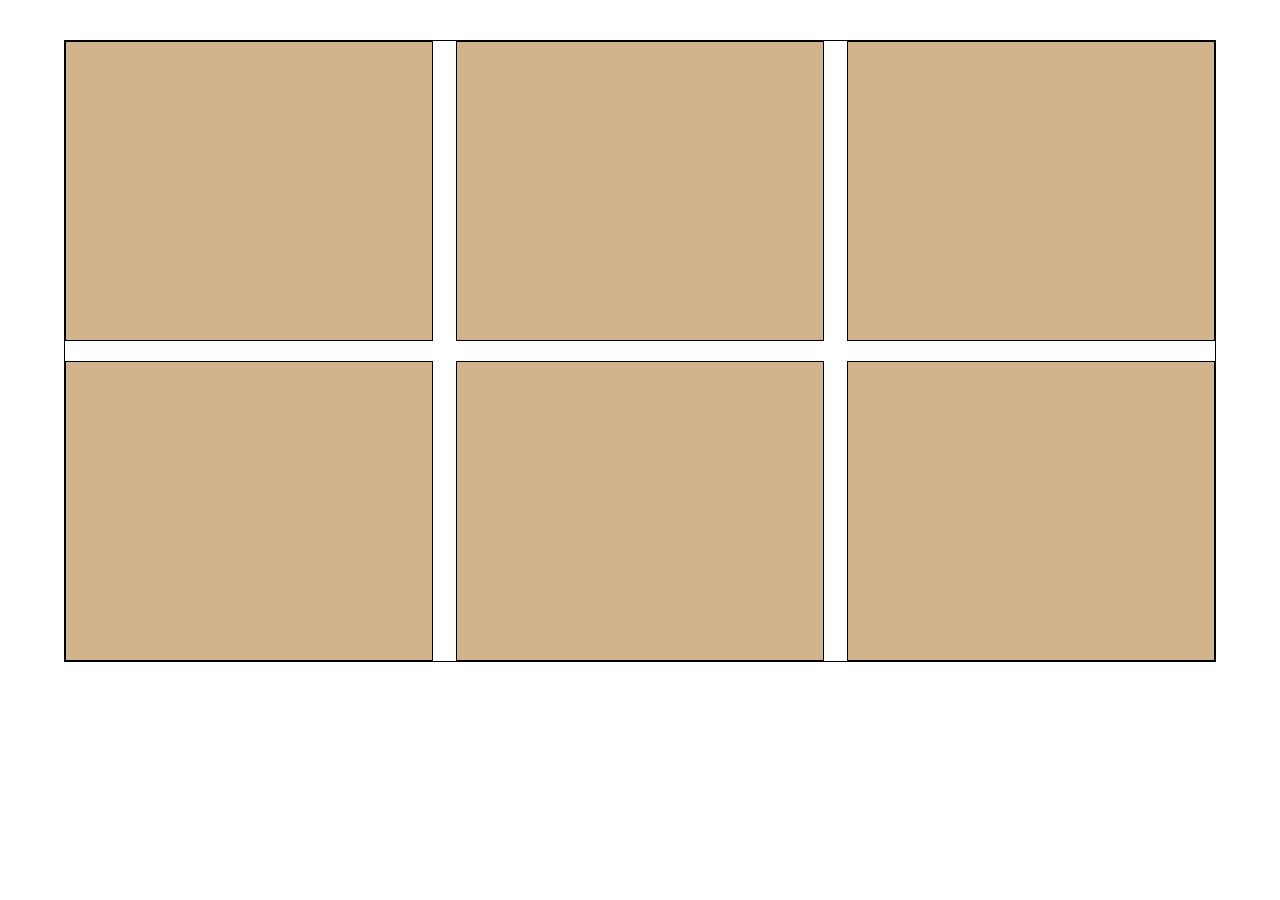
==== resp.html @ 1b522f8e "Feat:Responsiveness" ====
<!DOCTYPE html>
<html lang="en">
<head>
    <meta charset="UTF-8">
    <meta name="viewport" content="width=device-width, initial-scale=1.0">
    <title>Document</title>
    <link rel="stylesheet" href="./resp.css">
</head>
<body>
    <div class="container">
        <div class="card"></div>
        <div class="card"></div>
        <div class="card"></div>
        <div class="card"></div>
        <div class="card"></div>
        <div class="card"></div>

    </div>
    
</body>
</html>
---- resp.css ----
*{
    margin:0;
    padding: 0;
    box-sizing: border-box;
}

.container{
    width: 90%;
    margin: 40px auto;
    min-height: 50dvh;
    border: 1px solid;
    /* background-color: aliceblue; */
    display: flex;
    /* gap: 15px; */
    /* overflow: auto; */
    justify-content: space-between;
    flex-wrap: wrap;
    row-gap: 20px;
}
.card{
    border: 1px solid;
    width: 32%;
    height: 300px;
    background-color: tan;
    /* flex-shrink: 0; */

}


@media screen and (max-width:900px) {
      .container{
        /* width: 70%; */
        /* background-color: blue; */
      }  
      .card{
        width: 49%;
      }

}

@media screen and ( max-width:500px) {
    .container{
        /* width: 90%; */
        /* background-color: red; */
    }
    .card{
        width: 100%;
    }
}
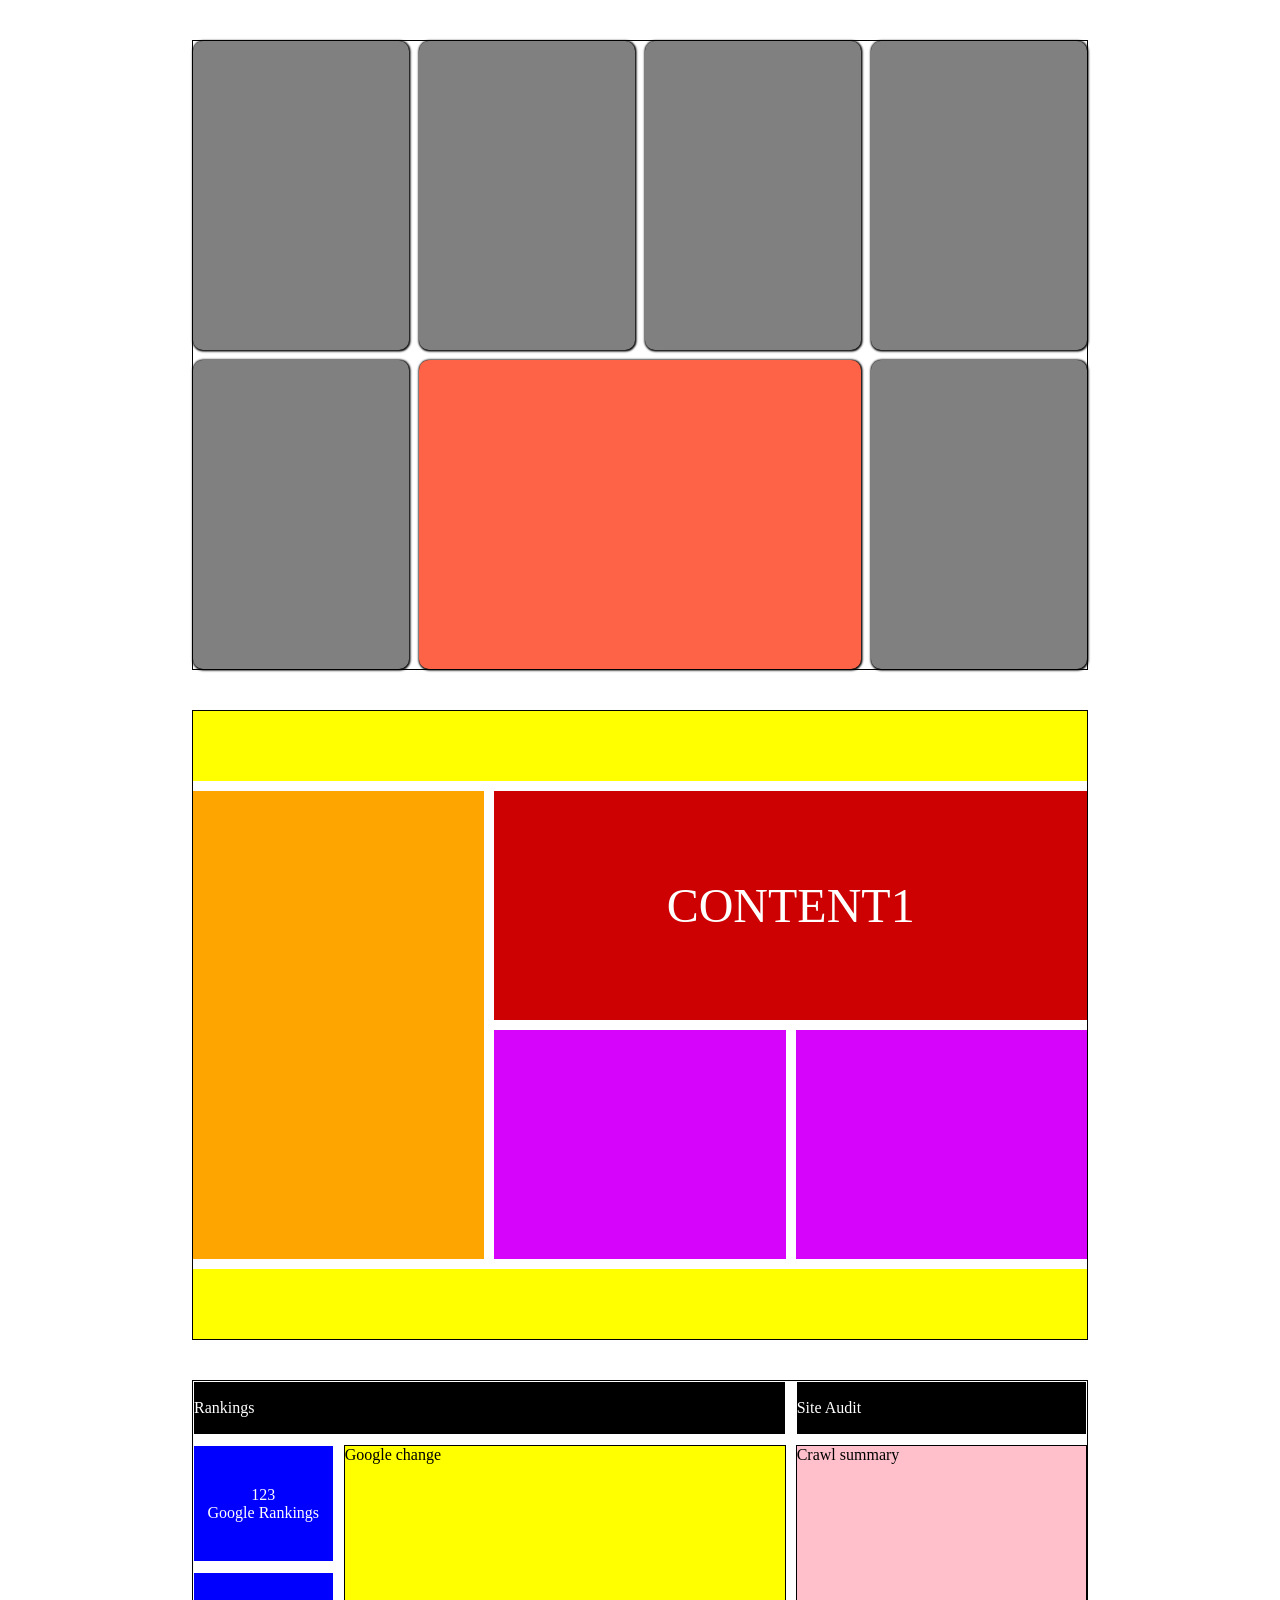
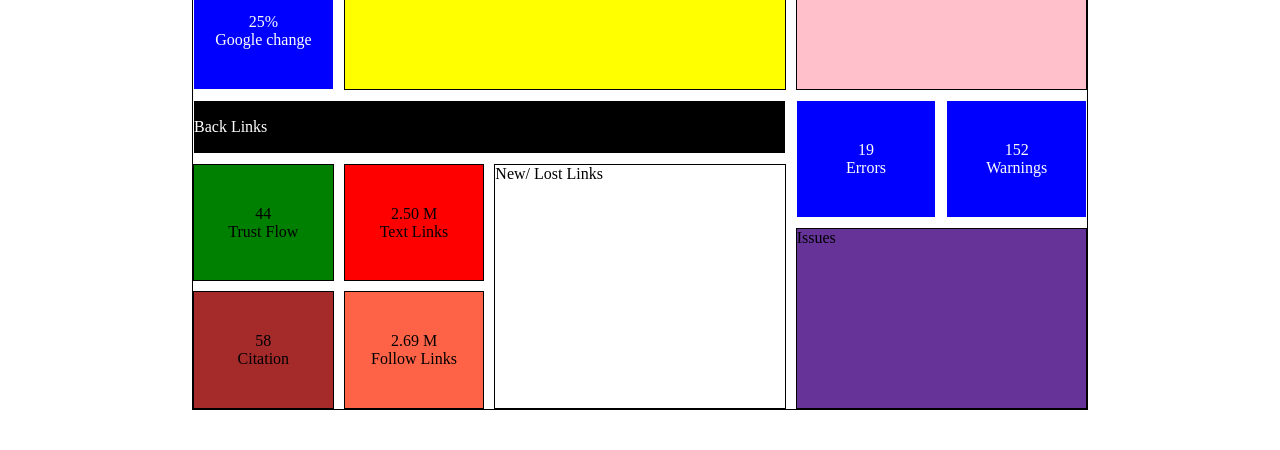
==== commit 7f77250d: "feat:grid" ====
--- a/resp.html
+++ b/resp.html
@@ -8,13 +8,39 @@
 </head>
 <body>
     <div class="container">
-        <div class="card"></div>
-        <div class="card"></div>
-        <div class="card"></div>
-        <div class="card"></div>
-        <div class="card"></div>
-        <div class="card"></div>
+        <div class="card card1"></div>
+        <div class="card card2"></div>
+        <div class="card card3"></div>
+        <div class="card card4"></div>
+        <div class="card card5"></div>
+        <div class="card card6"></div>
+        <div class="card card7"></div>
 
+    </div>
+    <div class="container container2">
+        <div class="header"></div>
+        <div class="sidebar"></div>
+        <div class="content1">CONTENT1</div>
+        <div class="content2"></div>
+        <div class="content3"></div>
+        <div class="footer"></div>
+    </div>
+    <div class="container container3">
+        <div class="Rankings">Rankings</div>
+        <div class="Siteaudit">Site Audit</div>
+        <div class="Googlerankings"> 123 <br> Google Rankings</div>
+        <div class="Googlechange">25% <br> Google change</div>
+        <div class="Googlechange2">Google change</div>
+        <div class="Crawlsummary">Crawl summary</div>
+        <div class="Backlinks">Back Links</div>
+        <div class="Errors">19 <br> Errors</div>
+        <div class="Warnings">152 <br> Warnings</div>
+        <div class="Trustflow">44 <br> Trust Flow</div>
+        <div class="Textlink">2.50 M <br> Text Links</div>
+        <div class="Newlinks">New/ Lost Links</div>
+        <div class="Citations">58 <br> Citation</div>
+        <div class="Followlinks">2.69 M <br> Follow Links</div>
+        <div class="Issues">Issues</div>
     </div>
     
 </body>
--- a/resp.css
+++ b/resp.css
@@ -5,45 +5,178 @@
 }
 
 .container{
-    width: 90%;
+    width: 70%;
     margin: 40px auto;
-    min-height: 50dvh;
+    min-height: 70dvh;
     border: 1px solid;
-    /* background-color: aliceblue; */
-    display: flex;
-    /* gap: 15px; */
-    /* overflow: auto; */
-    justify-content: space-between;
-    flex-wrap: wrap;
-    row-gap: 20px;
+    display: grid;
+    grid-template-columns: repeat(4, 1fr);
+    grid-template-rows: 1fr 1fr ;
+    gap: 10px
+    ;
+
 }
 .card{
-    border: 1px solid;
-    width: 32%;
-    height: 300px;
-    background-color: tan;
-    /* flex-shrink: 0; */
+    background-color: grey;
+    border-radius: 10px;
+    box-shadow: .5px .5px 2px 1px;
+}
+.card1{
+    /* grid-column-start: 1; */
+    /* grid-column-end: 3; */
+    grid-column: 2/4;
+    grid-row: 2/3;
+    /* grid-column: span 2; */
+    background-color: tomato;
 
 }
-
-
-@media screen and (max-width:900px) {
-      .container{
-        /* width: 70%; */
-        /* background-color: blue; */
-      }  
-      .card{
-        width: 49%;
-      }
-
+.container2{
+    grid-template-columns: repeat(3, 1fr);
+    grid-template-rows: repeat(8, 1fr);
 }
-
-@media screen and ( max-width:500px) {
-    .container{
-        /* width: 90%; */
-        /* background-color: red; */
-    }
-    .card{
-        width: 100%;
-    }
+.container2>div{
+    font-size: 3rem;
+    color: white;
+    /* text-align: center; */
+    /* align-content: center; */
+    /* display: flex; */
+    /* justify-content: center; */
+    /* align-items: center; */
+    display: grid;
+    place-content: center;
 }
+.header{
+    background-color: yellow;
+    grid-column: 1/4;
+}
+.sidebar{
+    background-color: orange;
+    grid-row: 2/8;
+}
+.content1{
+    background-color: #ce0102;
+    grid-column: 2/4;
+    grid-row: 2/5;
+}
+.content2{
+    background-color: #d704fb;
+    grid-column: 2/3;
+    grid-row: 5/8;
+}
+.content3{
+    background-color: #d704fb;
+    grid-column: 3/4;
+    grid-row: 5/8;
+}
+.footer{
+    background-color: yellow;
+    grid-column: 1/4;
+}
+.container3{
+    grid-template-columns: repeat(6, 1fr);
+    grid-template-rows: repeat(10, 1fr);
+}
+.container3>div{
+    border: 1px solid;
+    /* display: grid; */
+    /* place-content: center; */
+}
+.Rankings{
+    background-color: black;
+    grid-column: 1/5;
+    color: white;
+    align-content: center;
+}
+.Siteaudit{
+    background-color: black;
+    grid-column: 5/7;
+    color: white;
+    align-content: center;
+}
+.Googlerankings{
+    background-color: blue;
+    grid-row: 2/4;
+    color: white;
+    text-align: center;
+    align-content: center;
+}
+.Googlechange{
+    background-color: blue;
+    grid-row: 4/6;
+    color: white;
+     text-align: center;
+    align-content: center;
+}
+.Googlechange2{
+    background-color: yellow;
+    grid-row: 2/6;
+    grid-column: 2/5;
+    /* align-content: center; */
+}
+.Crawlsummary{
+    background-color: pink;
+    grid-column: 5/7;
+    grid-row: 2/6;
+    /* align-content: center; */
+}
+.Backlinks{
+    background-color: black;
+    grid-column: 1/5;
+    color: white;
+    align-content: center;
+}
+.Errors{
+    background-color: blue;
+    grid-row: 6/8;
+    grid-column: 5/6;
+    color: white;
+     text-align: center;
+    align-content: center;
+}
+.Warnings{
+    background-color: blue;
+    grid-column: 6/7;
+    grid-row: 6/8;
+    color: white;
+     text-align: center;
+    align-content: center;
+}
+.Trustflow{
+    background-color: green;
+    grid-row: 7/9;
+    grid-column: 1/2;
+     text-align: center;
+    align-content: center;
+}
+.Textlink{
+    background-color: red;
+    grid-column: 2/3;
+    grid-row: 7/9;
+     text-align: center;
+    align-content: center;
+}
+.Newlinks{
+    background-color: white;
+    grid-row: 7/11;
+    grid-column: 3/5;
+    /* align-content: center; */
+}
+.Citations{
+    background-color: brown;
+    grid-row: 9/11;
+    grid-column: 1/2;
+     text-align: center;
+    align-content: center;
+}
+.Followlinks{
+    background-color: tomato;
+    grid-row: 9/11;
+    grid-column: 2/3;
+     text-align: center;
+    align-content: center;
+}
+.Issues{
+    background-color: rebeccapurple;
+    grid-column: 5/7;
+    grid-row: 8/11;
+}
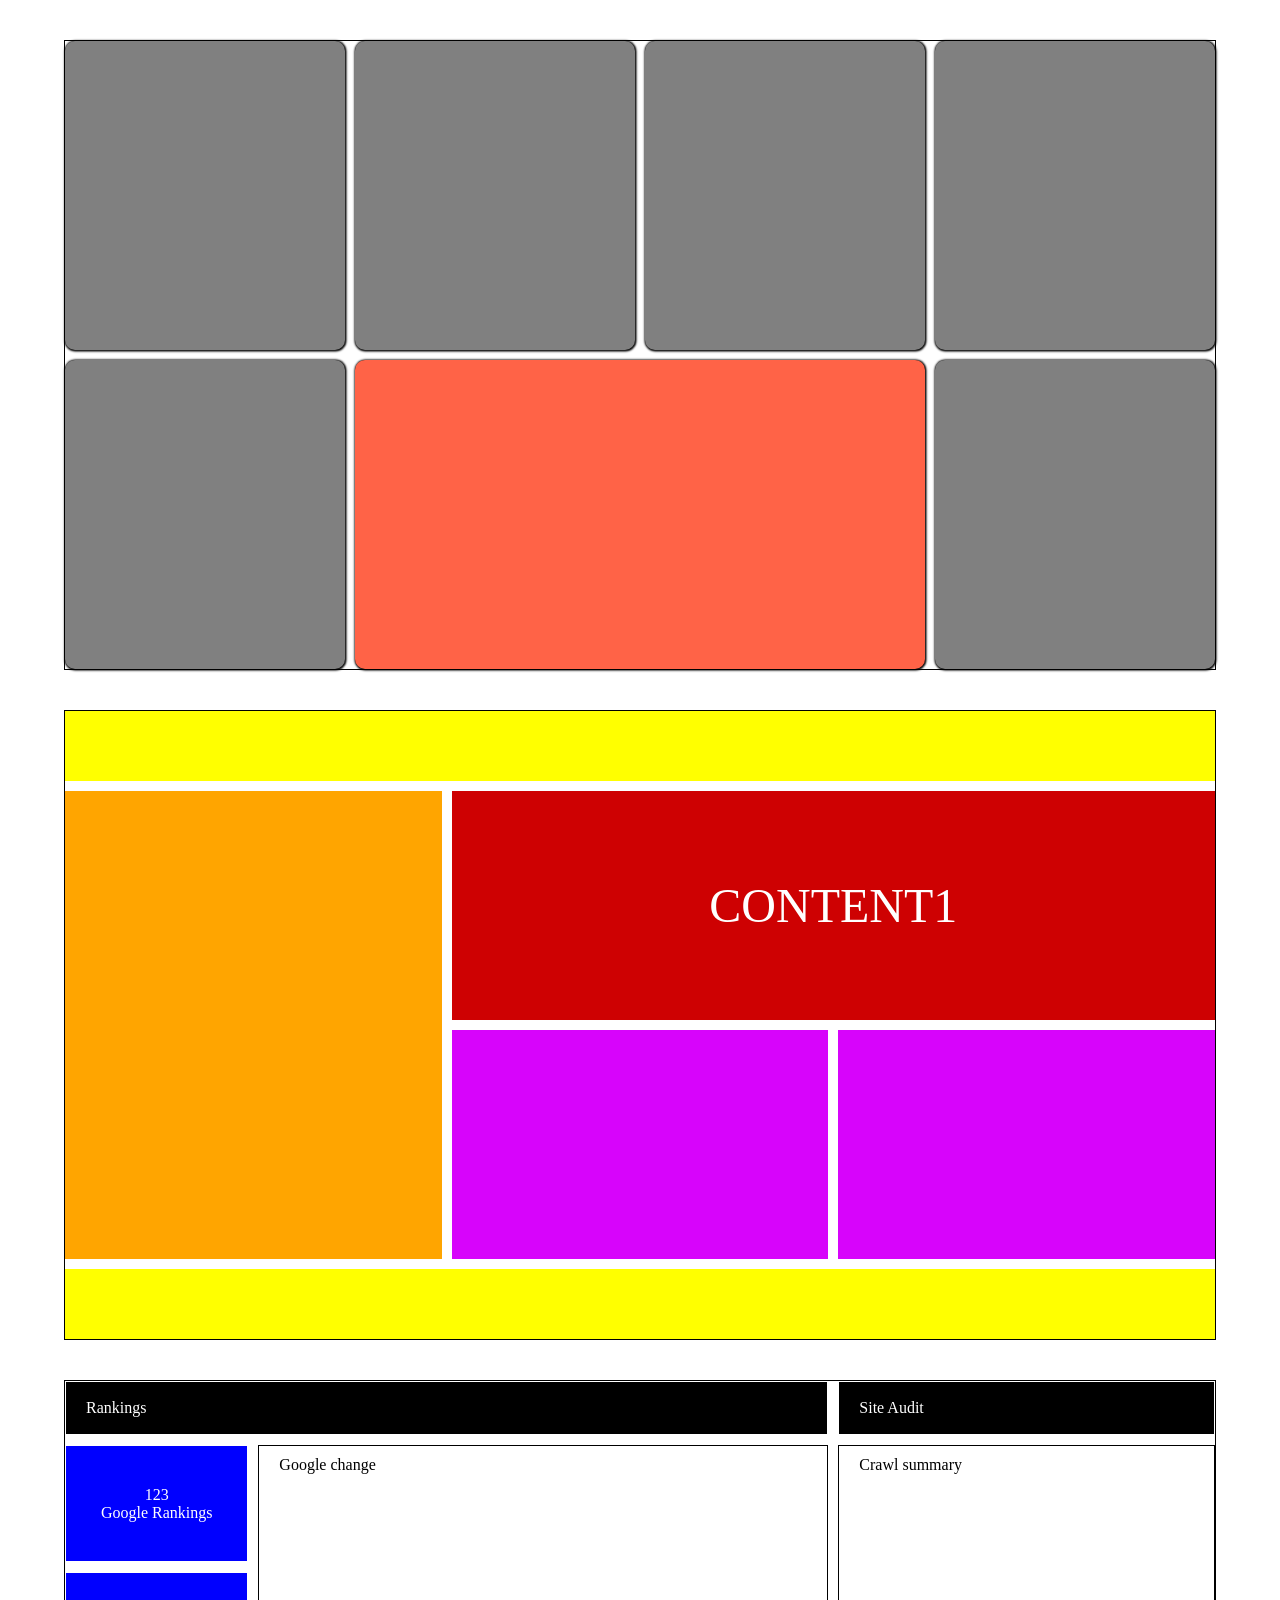
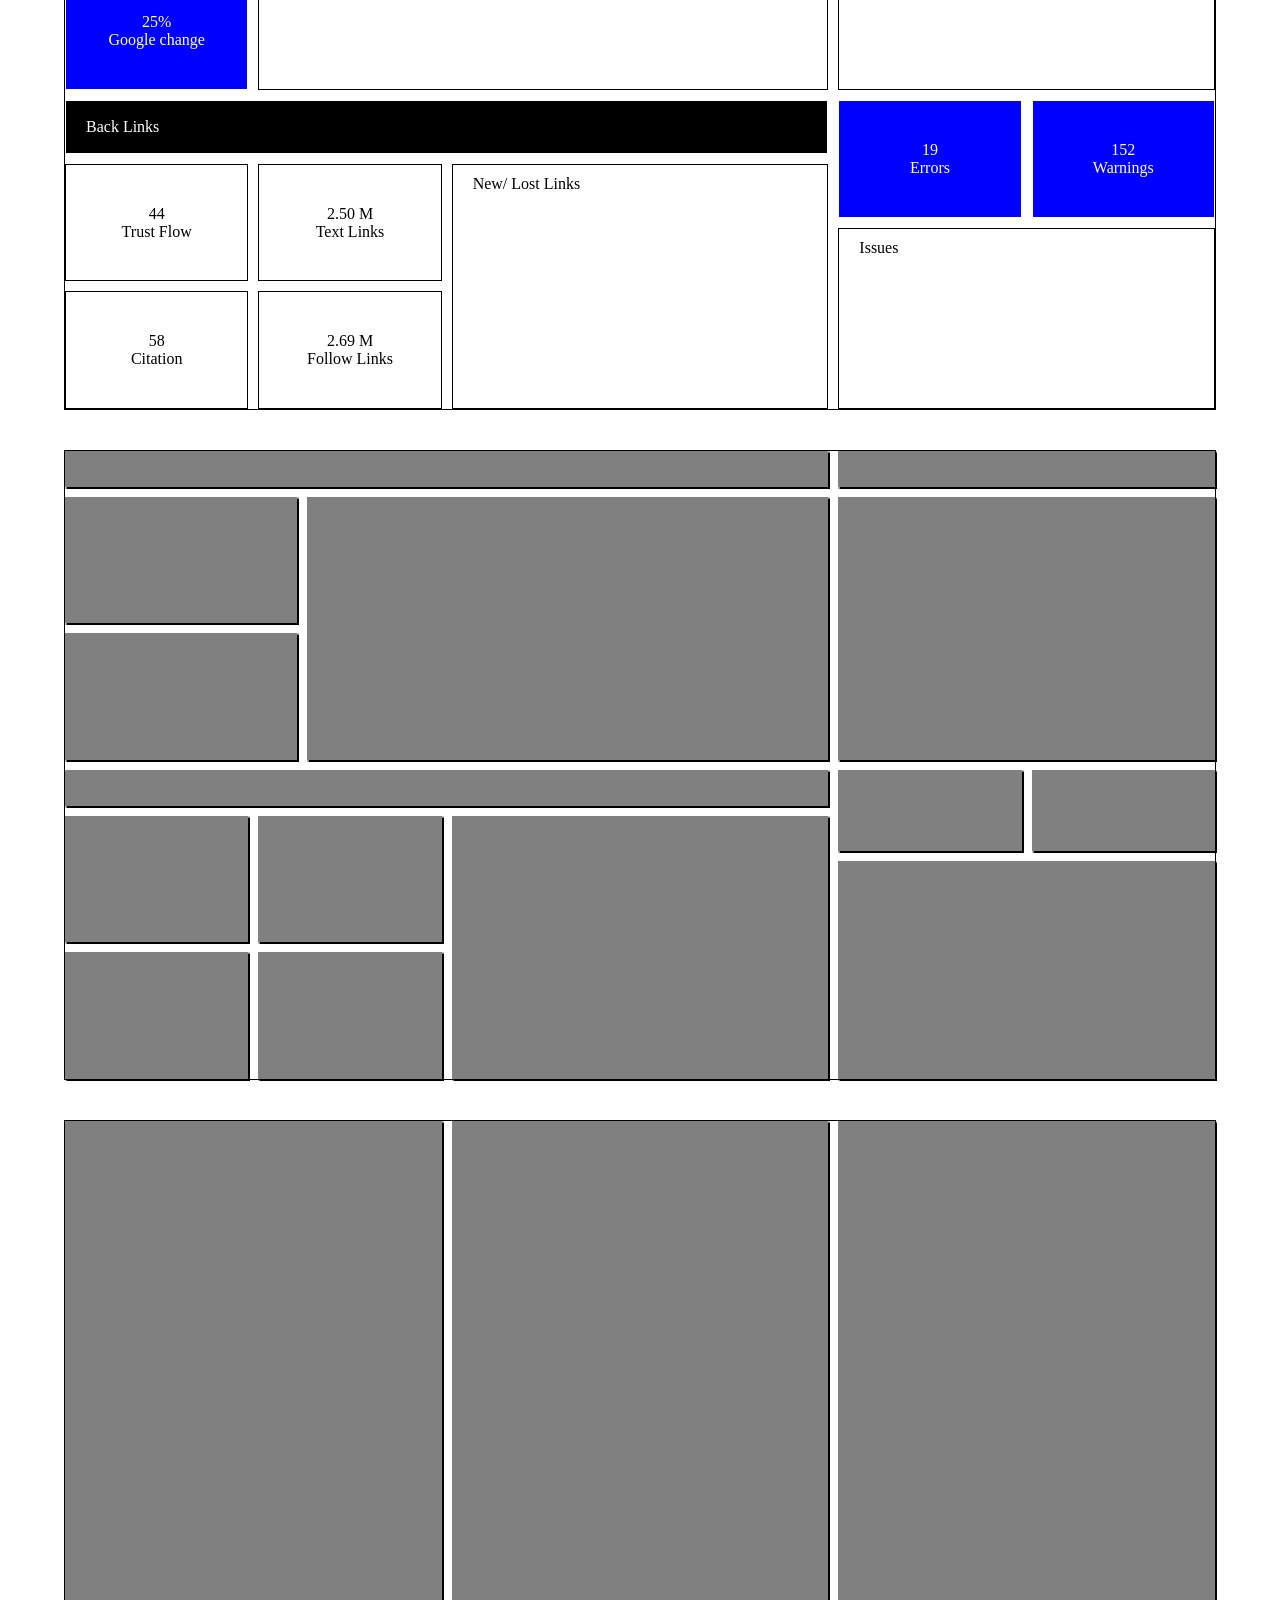
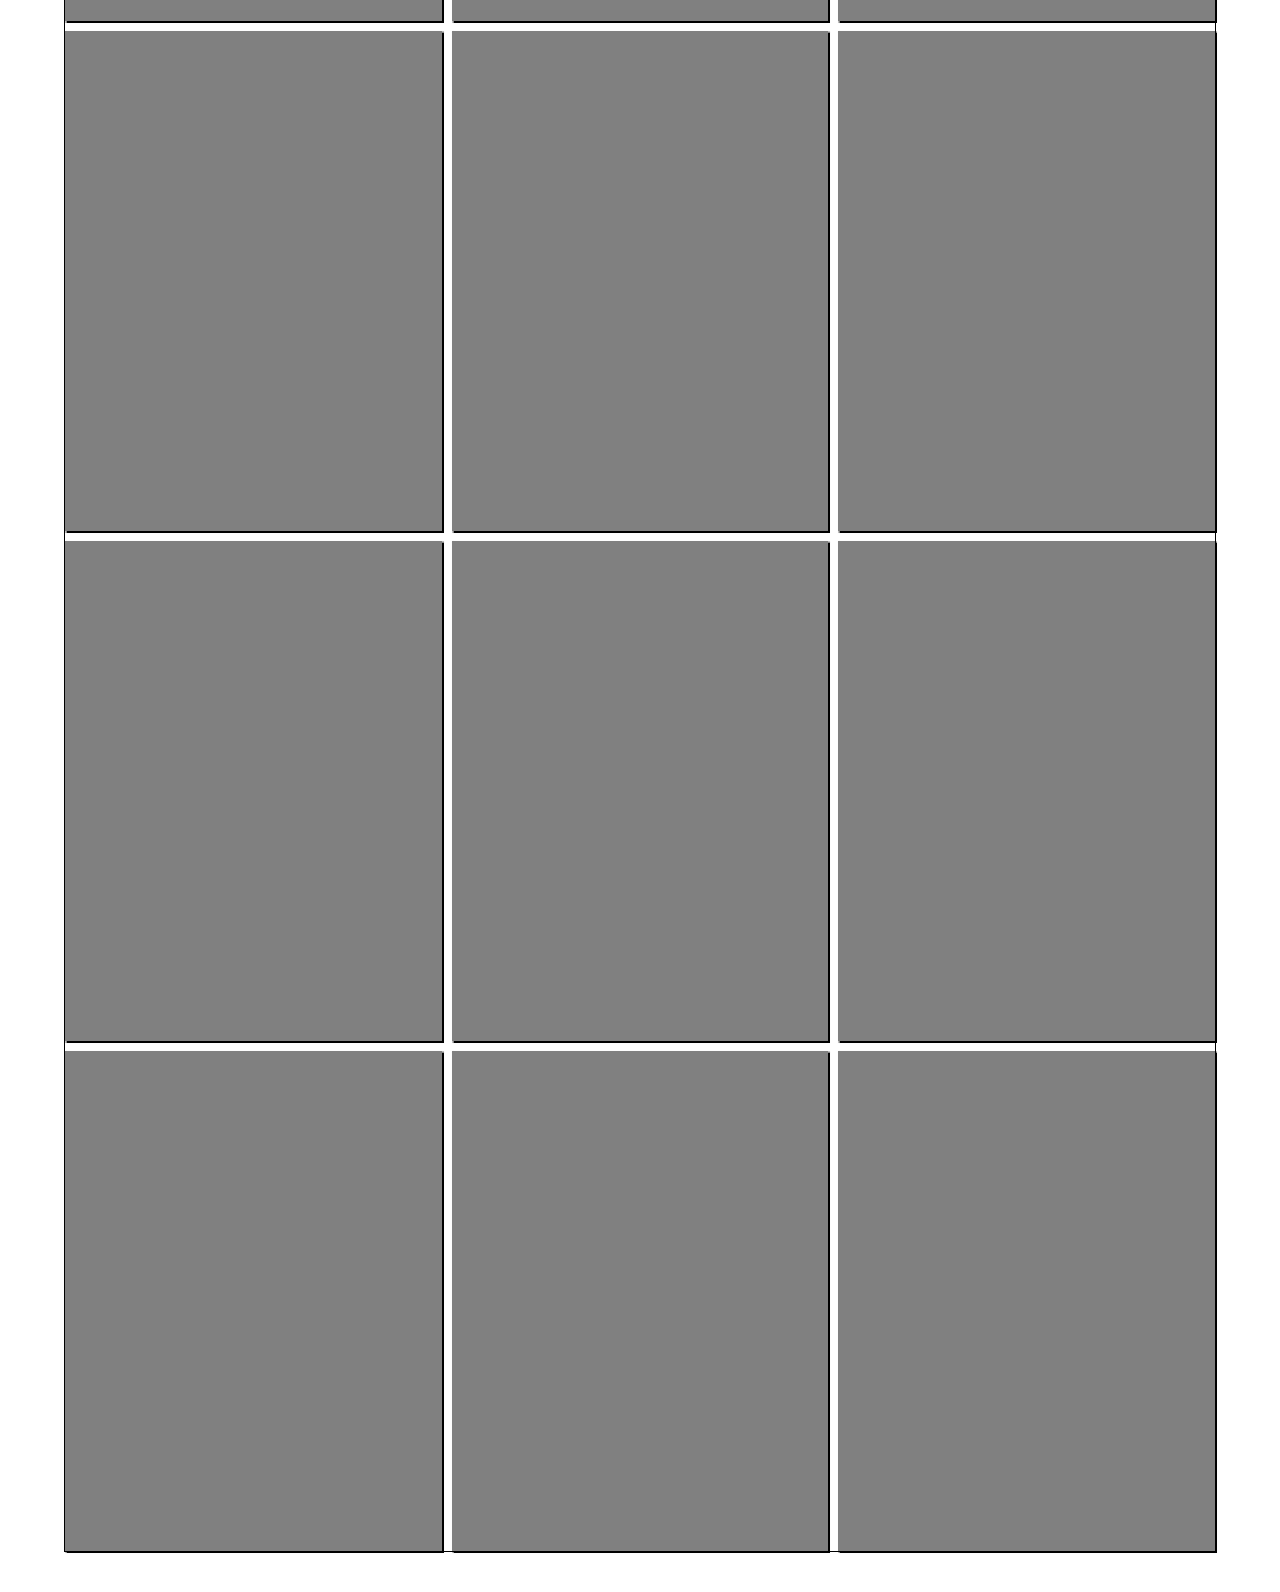
==== commit 39d8f164: "feat:grid" ====
--- a/resp.html
+++ b/resp.html
@@ -42,6 +42,37 @@
         <div class="Followlinks">2.69 M <br> Follow Links</div>
         <div class="Issues">Issues</div>
     </div>
+    <div class="container container4">
+        <div class="ranking"></div>
+        <div class="site-audit"></div>
+        <div class="google-ranking"></div>
+        <div class="google-change"></div>
+        <div class="google-chart"></div>
+        <div class="crawl"></div>
+        <div class="backlinks"></div>
+        <div class="errors"></div>
+        <div class="warnings"></div>
+        <div class="trust-flow"></div>
+        <div class="text-link"></div>
+        <div class="citation"></div>
+        <div class="follow-link"></div>
+        <div class="lost-link"></div>
+        <div class="issues"></div>
+        </div>
+        <div class="container container5">
+            <div class="box"></div>
+            <div class="box"></div>
+            <div class="box"></div>
+            <div class="box"></div>
+            <div class="box"></div>
+            <div class="box"></div>
+            <div class="box"></div>
+            <div class="box"></div>
+            <div class="box"></div>
+            <div class="box"></div>
+            <div class="box"></div>
+            <div class="box"></div>
+        </div>
     
 </body>
 </html>
--- a/resp.css
+++ b/resp.css
@@ -5,7 +5,7 @@
 }
 
 .container{
-    width: 70%;
+    width: 90%;
     margin: 40px auto;
     min-height: 70dvh;
     border: 1px solid;
@@ -86,12 +86,14 @@
     grid-column: 1/5;
     color: white;
     align-content: center;
+    padding-left: 20px;
 }
 .Siteaudit{
     background-color: black;
     grid-column: 5/7;
     color: white;
     align-content: center;
+      padding-left: 20px;
 }
 .Googlerankings{
     background-color: blue;
@@ -108,22 +110,27 @@
     align-content: center;
 }
 .Googlechange2{
-    background-color: yellow;
+    background-color: white;
     grid-row: 2/6;
     grid-column: 2/5;
     /* align-content: center; */
+      padding-left: 20px;
+      padding-top: 10px;
 }
 .Crawlsummary{
-    background-color: pink;
+    background-color: white;
     grid-column: 5/7;
     grid-row: 2/6;
     /* align-content: center; */
+    padding-left: 20px;
+    padding-top: 10px;
 }
 .Backlinks{
     background-color: black;
     grid-column: 1/5;
     color: white;
     align-content: center;
+    padding-left: 20px;
 }
 .Errors{
     background-color: blue;
@@ -142,14 +149,14 @@
     align-content: center;
 }
 .Trustflow{
-    background-color: green;
+    background-color: white;
     grid-row: 7/9;
     grid-column: 1/2;
      text-align: center;
     align-content: center;
 }
 .Textlink{
-    background-color: red;
+    background-color: white;
     grid-column: 2/3;
     grid-row: 7/9;
      text-align: center;
@@ -160,23 +167,107 @@
     grid-row: 7/11;
     grid-column: 3/5;
     /* align-content: center; */
+    padding-left: 20px;
+    padding-top: 10px;
 }
 .Citations{
-    background-color: brown;
+    background-color: white;
     grid-row: 9/11;
     grid-column: 1/2;
      text-align: center;
     align-content: center;
 }
 .Followlinks{
-    background-color: tomato;
+    background-color: white;
     grid-row: 9/11;
     grid-column: 2/3;
      text-align: center;
     align-content: center;
 }
 .Issues{
-    background-color: rebeccapurple;
+    background-color: white;
     grid-column: 5/7;
     grid-row: 8/11;
+    padding-left: 20px;
+    padding-top: 10px;
+}
+.container4{
+    border: 1px solid;
+    grid-template-columns: repeat(24, 1fr);
+    grid-template-rows: repeat(14, 1fr);
+    gap: 10px;
+}
+.container4>div{
+    background-color: grey;
+    box-shadow: .5px .5px 1px 1px;
+}
+.ranking{
+    grid-column: 1/17;
+}
+.site-audit{
+    grid-column: 17/25;
+}
+.google-ranking{
+    grid-column: 1/6;
+    grid-row: 2/5;
+}
+.google-change{
+    grid-column: 1/6;
+    grid-row: 5/8;
+}
+.google-chart{
+    grid-column: 6/17;
+    grid-row: 2/8;
+}
+.crawl{
+    grid-column: 17/25;
+    grid-row: 2/8;
+}
+.backlinks{
+    grid-column: 1/17;
+}
+.errors{
+    grid-column: 17/21;
+    grid-row: 8/10;
+}
+.warnings{
+    grid-column: 21/25;
+    grid-row: 8/10;
+}
+.trust-flow{
+    grid-row: 9/12;
+    grid-column: 1/5;
+}
+.text-link{
+    grid-column: 5/9;
+    grid-row: 9/12;
+}
+.citation{
+    grid-column:1/5 ;
+    grid-row: 12/15;
+}
+.follow-link{
+     grid-column:5/9 ;
+    grid-row: 12/15;
+}
+.lost-link{
+    grid-column: 9/17;
+    grid-row: 9/15;
+}
+.issues{
+    grid-column: 17/25;
+    grid-row: 10/15;
+}
+.container5{
+    width: 90%;
+    margin: 40px auto;
+    min-height: 70dvh;
+    border: 1px solid;
+    grid-template-columns: repeat(auto-fit, minmax(300px,1fr));
+
+}
+.box{
+    background-color: grey;
+    box-shadow: .5px .5px 1px 1px;
+    min-height: 500px;
 }
